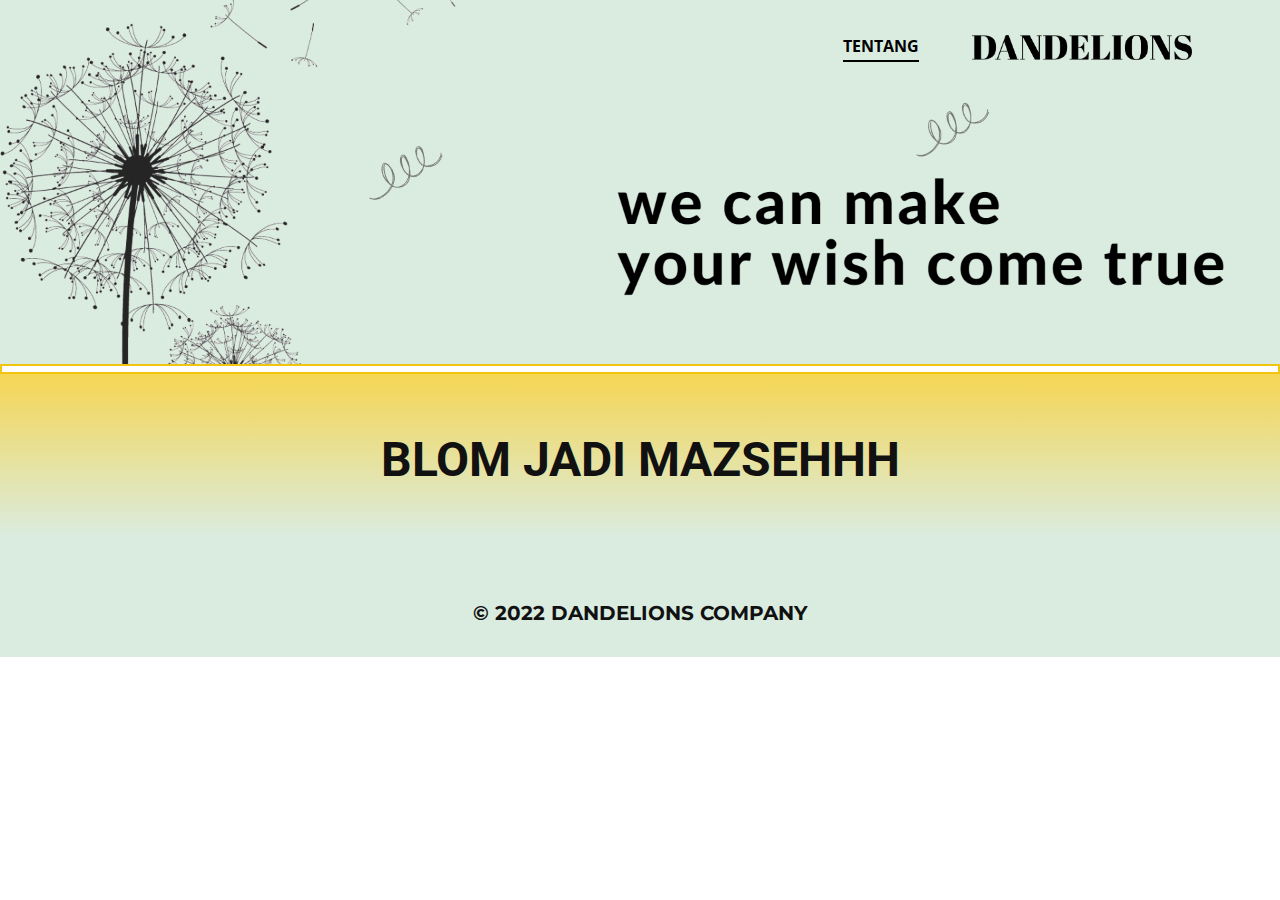
==== blog/blog.html @ 29e5ef59 "Add files via upload" ====
<!DOCTYPE html>
<html style="font-size: 16px;" lang="en"><head>
    <meta name="viewport" content="width=device-width, initial-scale=1.0">
    <meta charset="utf-8">
    <meta name="keywords" content="BTS LIGHTSTIK">
    <meta name="description" content="">
    <title>blog</title>
    <link rel="stylesheet" href="nicepage.css" media="screen">
<link rel="stylesheet" href="blog.css" media="screen">
    <script class="u-script" type="text/javascript" src="jquery.js" defer=""></script>
    <script class="u-script" type="text/javascript" src="nicepage.js" defer=""></script>
    <meta name="generator" content="Nicepage 4.19.3, nicepage.com">
    <link id="u-theme-google-font" rel="stylesheet" href="https://fonts.googleapis.com/css?family=Roboto:100,100i,300,300i,400,400i,500,500i,700,700i,900,900i|Open+Sans:300,300i,400,400i,500,500i,600,600i,700,700i,800,800i">
    <link id="u-page-google-font" rel="stylesheet" href="https://fonts.googleapis.com/css?family=Montserrat:100,100i,200,200i,300,300i,400,400i,500,500i,600,600i,700,700i,800,800i,900,900i">
    
    
    
    <script type="application/ld+json">{
		"@context": "http://schema.org",
		"@type": "Organization",
		"name": "",
		"logo": "images/DANDELIONSlogo.png"
}</script>
    <meta name="theme-color" content="#478ac9">
    <meta property="og:title" content="blog">
    <meta property="og:type" content="website">
  </head>
  <body class="u-body u-xl-mode" data-lang="en"><header class="u-clearfix u-header u-image u-header" id="sec-825c" data-image-width="1920" data-image-height="1080"><div class="u-clearfix u-sheet u-sheet-1">
        <a href="Page-1.html" class="u-image u-logo u-image-1" data-image-width="1321" data-image-height="151" title="Page 1">
          <img src="images/DANDELIONSlogo.png" class="u-logo-image u-logo-image-1">
        </a>
        <a href="blog/blog.html" class="u-active-none u-border-2 u-border-black u-border-no-left u-border-no-right u-border-no-top u-bottom-left-radius-0 u-bottom-right-radius-0 u-btn u-btn-rectangle u-button-style u-hover-none u-none u-radius-0 u-top-left-radius-0 u-top-right-radius-0 u-btn-1">TENTANG</a>
      </div></header>
    <section class="u-border-2 u-border-palette-3-base u-clearfix u-section-1" id="sec-6e1e">
      <div class="u-align-left u-clearfix u-sheet u-sheet-1"></div>
    </section>
    <section class="u-align-center u-clearfix u-gradient u-section-2" id="sec-4340">
      <div class="u-clearfix u-sheet u-sheet-1">
        <h1 class="u-text u-text-default u-text-1">BLOM JADI MAZSEHHH</h1>
      </div>
    </section>
    
    
    <footer class="u-align-center u-clearfix u-custom-color-1 u-footer u-footer" id="sec-07ab"><div class="u-align-left u-clearfix u-sheet u-sheet-1">
        <p class="u-text u-text-default u-text-1">© 2022 DANDELIONS COMPANY</p>
      </div></footer>
    
  
</body></html>
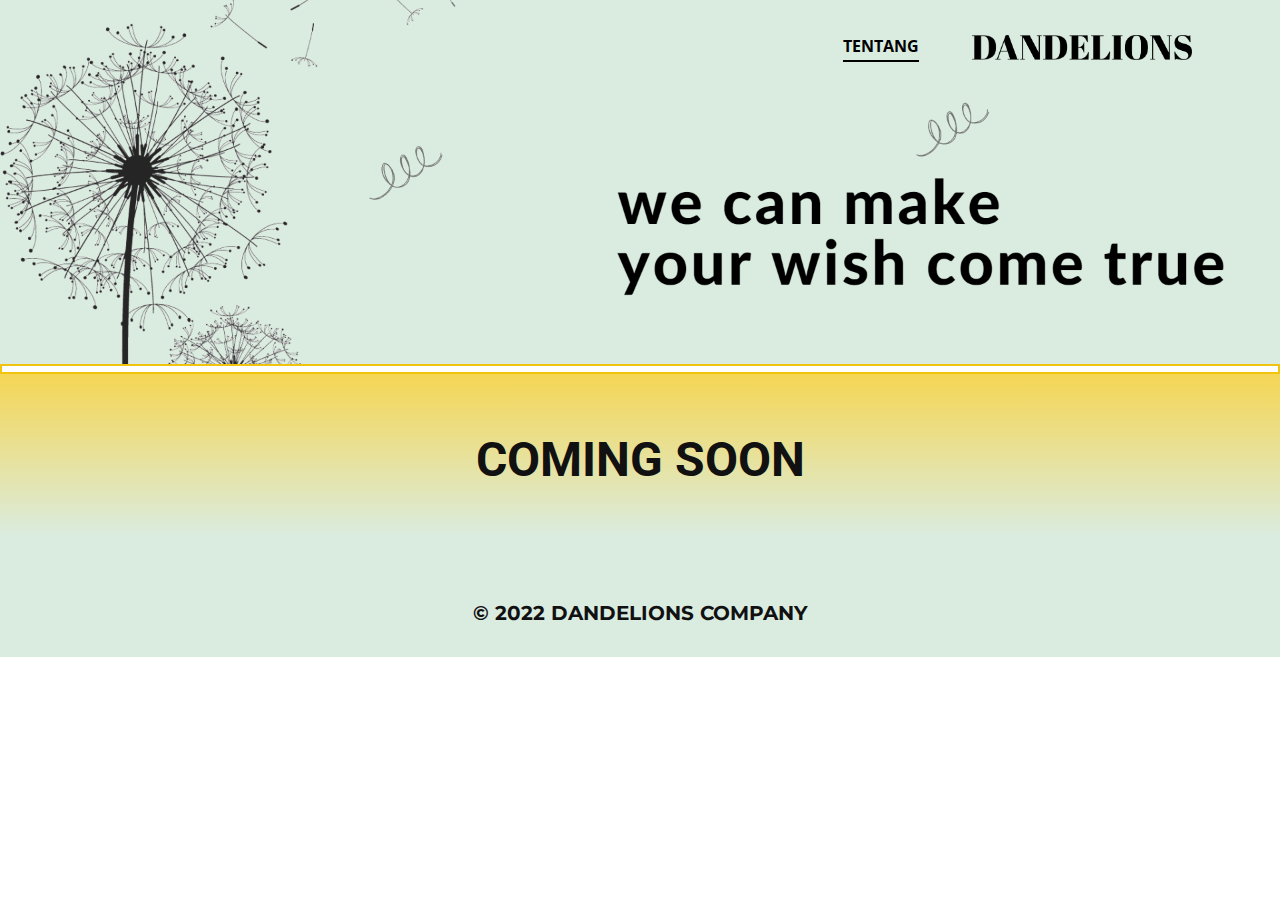
==== commit f420e179: "Update blog.html" ====
--- a/blog/blog.html
+++ b/blog/blog.html
@@ -36,7 +36,7 @@
     </section>
     <section class="u-align-center u-clearfix u-gradient u-section-2" id="sec-4340">
       <div class="u-clearfix u-sheet u-sheet-1">
-        <h1 class="u-text u-text-default u-text-1">BLOM JADI MAZSEHHH</h1>
+        <h1 class="u-text u-text-default u-text-1">COMING SOON</h1>
       </div>
     </section>
     
@@ -46,4 +46,4 @@
       </div></footer>
     
   
-</body></html>+</body></html>
